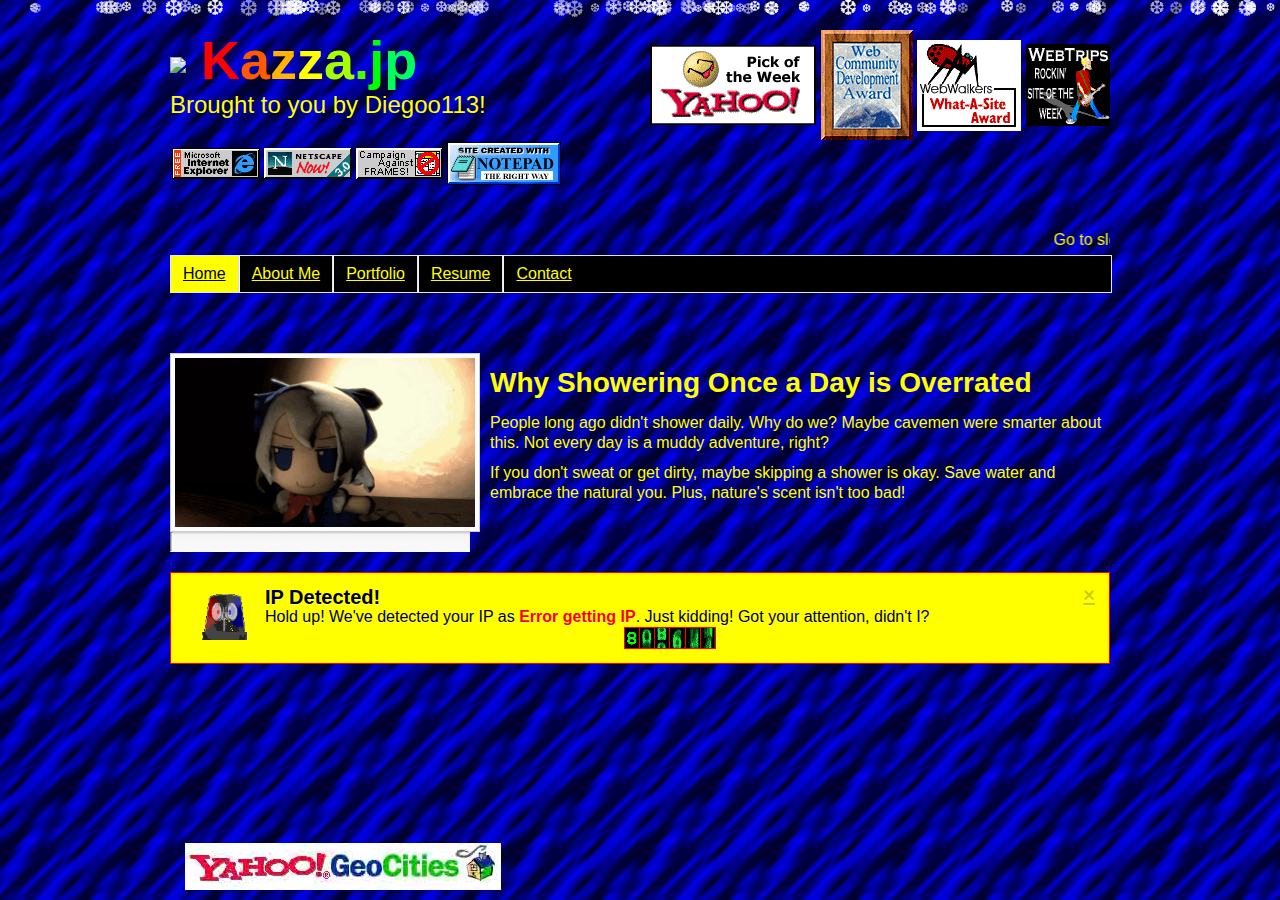
==== index.html @ 2aab731e "added top padding" ====
<!DOCTYPE html>
<html lang="en">

<head>
    <title>Landpage for Kazza</title>
    <link href="css/bootstrap.min.css" rel="stylesheet">
    <link rel="stylesheet" href="css/bootswatch.css">
    <link rel="stylesheet" href="css/bootstrap.css">
</head>

<body id="top" data-spy="scroll" data-target=".subnav" data-offset="80">
<div class="container" style="padding-top:30px;">
<header class="jumbotron subhead" id="overview">
  <div class="row">
    <div class="span6">
      <h1><img src="img/test/7upspot.gif">&nbsp;<font color="#FF0000">K</font><font color="#FF5A00">a</font><font color="#FFB400">z</font><font color="#FFff00">z</font><font color="#A5ff00">a</font><font color="#4Bff00">.</font><font color="#00ff00">j</font><font color="#00ff5A">p</font></h1>
      <p class="lead">Brought to you by Diegoo113!</p>
      <table cellpadding="2" cellspacing="2">
        <tbody><tr>
          <td>
            <img src="img/test/ie_logo.gif">
          </td>
          <td>
            <img src="img/test/ns_logo.gif">
          </td>
          <td>
            <img src="img/test/noframes.gif">
          </td>
          <td>
            <img src="img/test/notepad.gif">
          </td>
        </tr>
      </tbody></table>
    </div>
    <div class="span6">
      <center>
        <img src="img/test/yahooweek.gif">
        <img src="img/test/community.gif">
        <img src="img/test/wabwalk.gif">
        <img src="img/test/webtrips.gif">
      </center>
    </div>
  </div>
  <marquee>Go to sleep, go to sleep, go to sleep...</marquee>
  <div class="subnav">
    <ul class="nav nav-pills">
      <li class="active"><a href="#home">Home</a></li>
      <li><a href="#about">About Me</a></li>
      <li><a href="#portfolio">Portfolio</a></li>
      <li><a href="#resume">Resume</a></li>
      <li><a href="#contact">Contact</a></li>
    </ul>
</div>
</header>

    <div class="container">
    <div class="row">


        <div class="span4">

            <img src="img/cirno-cirno-fumo.gif" alt="Cirno GIF" class="img-polaroid" style="max-width: 100%; height: auto;">

            
            <div class="progress progress-info progress-striped mt-5">
                <div class="bar" style="width: 1%;"></div>
            </div>
        </div>


<div class="span8">
    <h3>Why Showering Once a Day is Overrated</h3>
    <p>People long ago didn't shower daily. Why do we? Maybe cavemen were smarter about this. Not every day is a muddy adventure, right?</p>
    <p>If you don't sweat or get dirty, maybe skipping a shower is okay. Save water and embrace the natural you. Plus, nature's scent isn't too bad!</p>
</div>



    </div>


<script>
    function updateProgressBar() {
        let progressBar = document.querySelector('.progress .bar');
        let increment = Math.random() * 5 + 1;
       


    <script>
    function updateProgressBar() {
        let progressBar = document.querySelector('.progress .bar');
        let increment = Math.random() * 5 + 1;
        let currentWidth = parseFloat(progressBar.style.width);
        
        if (currentWidth > 80 && Math.random() > 0.5) {
            progressBar.style.width = Math.random() * 50 + '%';
        } else {
            let newWidth = currentWidth + increment;
            
            if (newWidth > 90) {
                progressBar.style.width = '85%';
            } else {
                progressBar.style.width = newWidth + '%';
            }
        
        }
        
        setTimeout(updateProgressBar, 1000);
    }

    updateProgressBar();
</script>
    



    <div class="alert alert-block">
    <a class="close">×</a>
    <img class="pull-left" style="margin-top: -8px" src="img/drudgesiren.gif" width="80">
    <h4 class="alert-heading">IP Detected!</h4>
   <p id="ipAlert">Hold up! We've detected your IP as <span style="color:red; font-weight:bold;" id="userIP">loading...</span>. Just kidding! Got your attention, didn't I?</p>


    <script>
    fetch('https://api.ipify.org?format=json')
    .then(response => response.json())
    .then(data => {
        document.getElementById('userIP').textContent = data.ip;
    })
    .catch(error => {
        document.getElementById('userIP').textContent = "Error getting IP";
    });
</script>
	   
<style>
    .footer {
        position: absolute;
        bottom: 0;
        width: 100%;
    }
</style>
 <footer class="footer">
				<p class="pull-left" style="margin-top: -14px"><img src="img/test/geocities.jpg"></p>
			</footer>
    <center><img src="img/test/counter2.gif"></center>
</div>

    </div>
    </div>
    <script src="js/snoweffect.js"></script>
   
</body>
    
</html>
---- css/bootswatch.css ----
section {
	margin-top: 60px;
	padding-top: 100px;
}

/* index */

.tooltip-inner {
	max-width: 500px;
}

.hero-unit h1,
.hero-unit p {
	margin-bottom: 15px;
}

#footer {
	margin-bottom: 20px;
}

#footer .links a {
	margin-right: 10px;
}

@media (max-width: 767px) {

	section {
		padding-top: 20px;
	}
}

@media (min-width: 768px) and (max-width: 979px) {

	section {
		padding-top: 20px;
	}
}

/* preview */

.subhead {
	padding-bottom: 0;
	margin-bottom: 9px;
}

.subhead h1 {
	font-size: 54px;
}

.subhead > div:first-child {
	min-height: 200px;
}

@media (min-width: 980px) {

	.preview {
		padding-top: 100px;
	}
}

/* subnav */
 
.subnav {
	margin-bottom: 60px;
	width: 100%;
	height: 36px;
	background-color: black; /* Old browsers */
	color: white;
	border: 1px solid #e5e5e5;
}
 
.subnav .nav {
	margin-bottom: 0;
}
 
.subnav .nav > li > a {
	margin: 0;
	padding-top:    11px;
	padding-bottom: 11px;
	border-left: 1px solid #f5f5f5;
	border-right: 1px solid #e5e5e5;
	-webkit-border-radius: 0;
	-moz-border-radius: 0;
	border-radius: 0;
	color: yellow;
}
 
.subnav .nav > li.active > a,
.subnav .nav > li > a:hover {
	padding-left: 13px;
	background: yellow;
	color: black;
	border-right-color: #ddd;
	border-left: 0;
}
 
.subnav .nav > .active > a .caret,
.subnav .nav > .active > a:hover .caret {
	border-top-color: #777;
}
 
.subnav .nav > li:first-child > a,
.subnav .nav > li:first-child > a:hover {
	border-left: 0;
	padding-left: 12px;
	-webkit-border-radius: 4px 0 0 4px;
	-moz-border-radius: 4px 0 0 4px;
	border-radius: 4px 0 0 4px;
}
 
.subnav .nav > li:last-child > a {
	border-right: 0;
}
 
.subnav .dropdown-menu {
	-webkit-border-radius: 0 0 4px 4px;
	-moz-border-radius: 0 0 4px 4px;
	border-radius: 0 0 4px 4px;
}
 
@media (max-width: 767px) {
 
	.subnav {
		position: static;
		top: auto;
		z-index: auto;
		width: auto;
		height: auto;
		background: #fff; /* whole background property since we use a background-image for gradient */
		-webkit-box-shadow: none;
		-moz-box-shadow: none;
		box-shadow: none;
	}
 
	.subnav .nav > li {
		float: none;
	}
 
	.subnav .nav > li > a {
		border: 0;
	}
 
	.subnav .nav > li + li > a {
		border-top: 1px solid #e5e5e5;
	}
 
	.subnav .nav > li:first-child > a,
	.subnav .nav > li:first-child > a:hover {
		-webkit-border-radius: 4px 4px 0 0;
		-moz-border-radius: 4px 4px 0 0;
		border-radius: 4px 4px 0 0;
	}
}
 
@media (min-width: 980px) {
  
	.subnav-fixed {
		position: fixed;
		top: 40px;
		left: 0;
		right: 0;
		z-index: 1020; /* 10 less than .navbar-fixed to prevent any overlap */
		border-color: #d5d5d5;
		border-width: 0 0 1px; /* drop the border on the fixed edges */
		-webkit-border-radius: 0;
		-moz-border-radius: 0;
		border-radius: 0;
		-webkit-box-shadow: inset 0 1px 0 #fff, 0 1px 5px rgba(0,0,0,.1);
		-moz-box-shadow: inset 0 1px 0 #fff, 0 1px 5px rgba(0,0,0,.1);
		box-shadow: inset 0 1px 0 #fff, 0 1px 5px rgba(0,0,0,.1);
		filter: progid:DXImageTransform.Microsoft.gradient(enabled=false); /* IE6-9 */
	}
  
	.subnav-fixed .nav {
		width: 938px;
		margin: 0 auto;
		padding: 0 1px;
	}
  
	.subnav .nav > li:first-child > a,
	.subnav .nav > li:first-child > a:hover {
		-webkit-border-radius: 0;
		-moz-border-radius: 0;
		border-radius: 0;
	}
}
 
@media (min-width: 1210px) {
 
	.subnav-fixed .nav {
		width: 1168px; /* 2px less to account for left/right borders being removed when in fixed mode */
	}
}
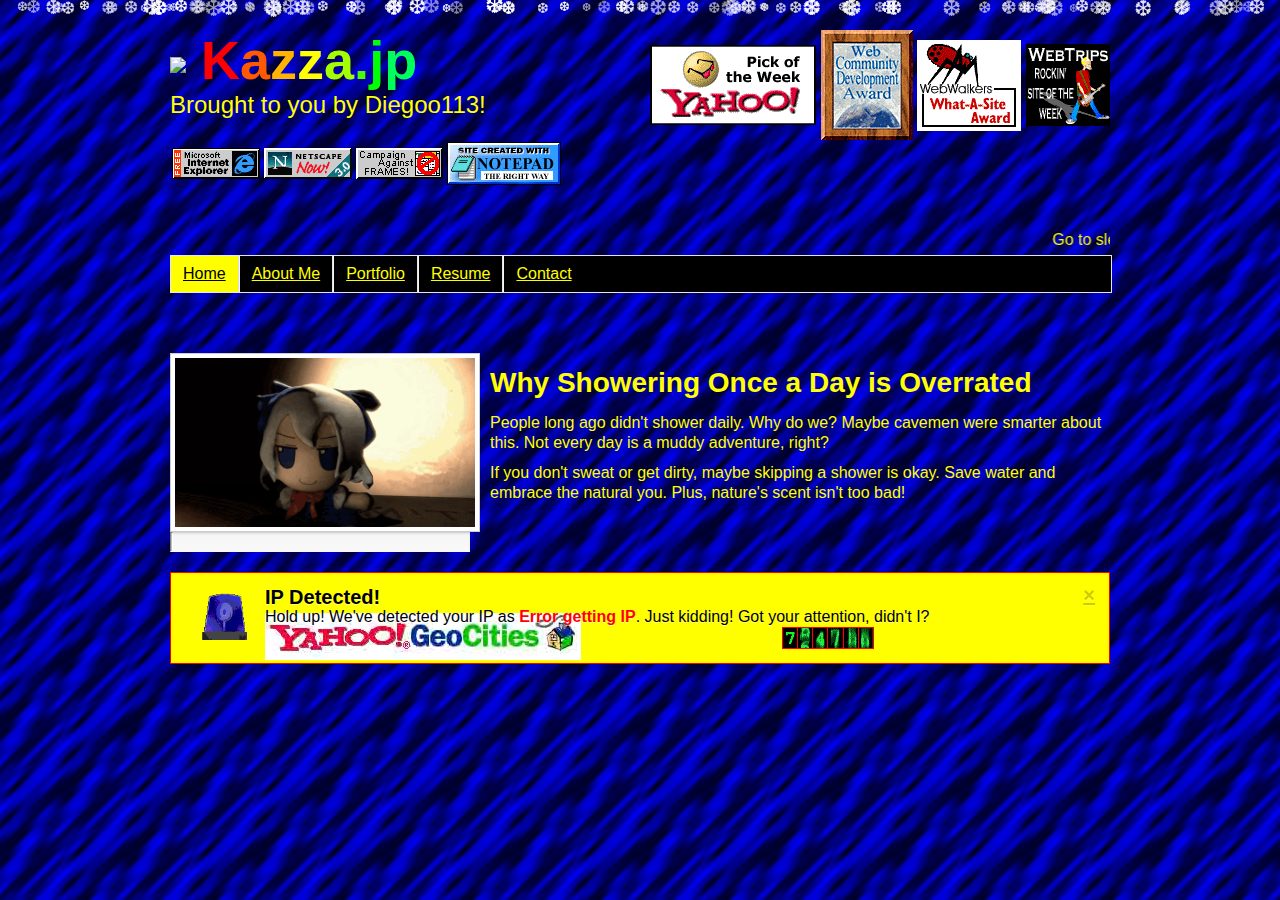
==== commit 91544156: "removed footer css" ====
--- a/index.html
+++ b/index.html
@@ -131,14 +131,7 @@
         document.getElementById('userIP').textContent = "Error getting IP";
     });
 </script>
-	   
-<style>
-    .footer {
-        position: absolute;
-        bottom: 0;
-        width: 100%;
-    }
-</style>
+
  <footer class="footer">
 				<p class="pull-left" style="margin-top: -14px"><img src="img/test/geocities.jpg"></p>
 			</footer>
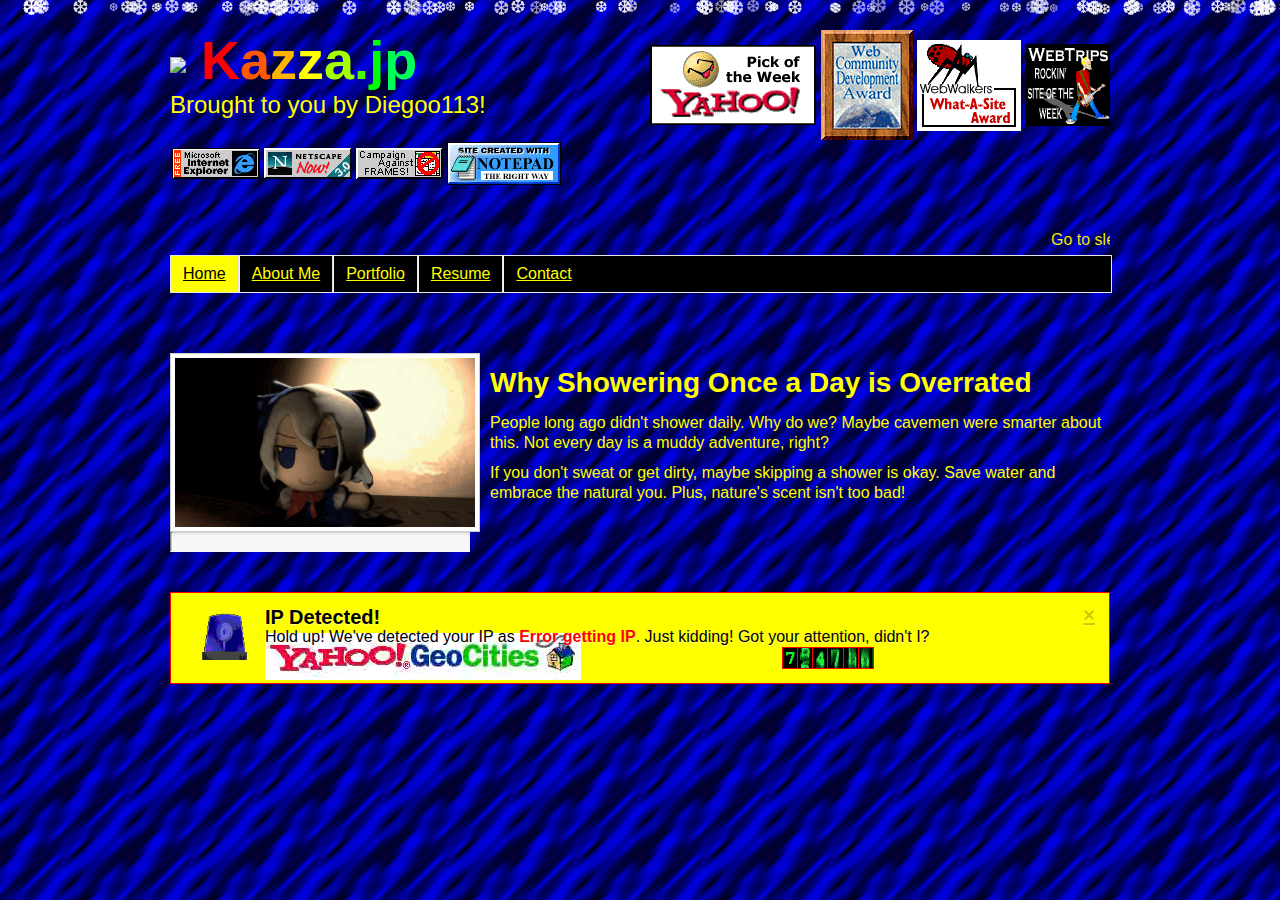
==== commit 6d1d1f51: "Added a BR as style replacement for footer" ====
--- a/index.html
+++ b/index.html
@@ -112,7 +112,7 @@
 </script>
     
 
-
+<br>
 
     <div class="alert alert-block">
     <a class="close">×</a>
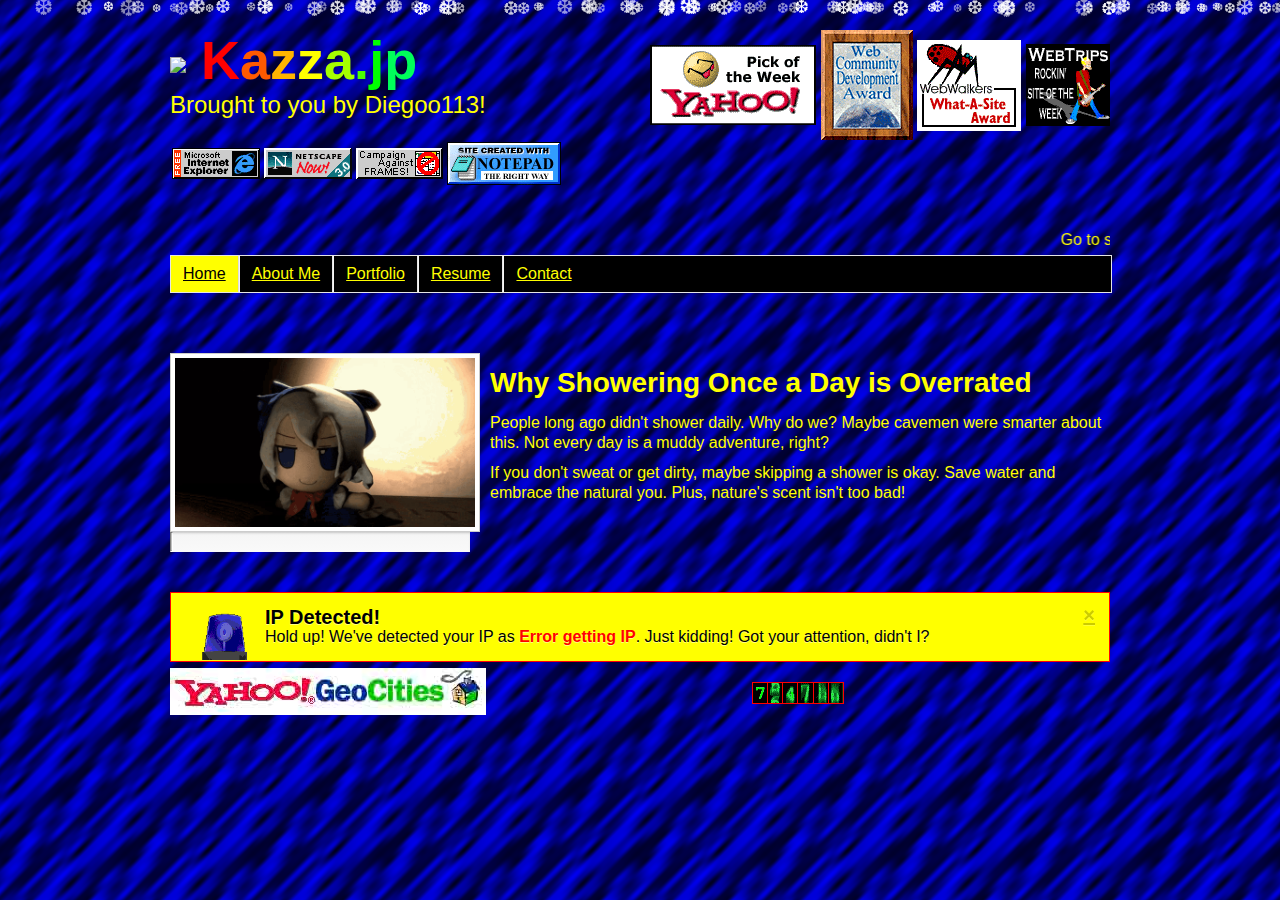
==== commit d4438fb9: "Missed a div tag" ====
--- a/index.html
+++ b/index.html
@@ -131,7 +131,7 @@
         document.getElementById('userIP').textContent = "Error getting IP";
     });
 </script>
-
+    </div>
  <footer class="footer">
 				<p class="pull-left" style="margin-top: -14px"><img src="img/test/geocities.jpg"></p>
 			</footer>
@@ -139,7 +139,6 @@
 </div>
 
     </div>
-    </div>
     <script src="js/snoweffect.js"></script>
    
 </body>
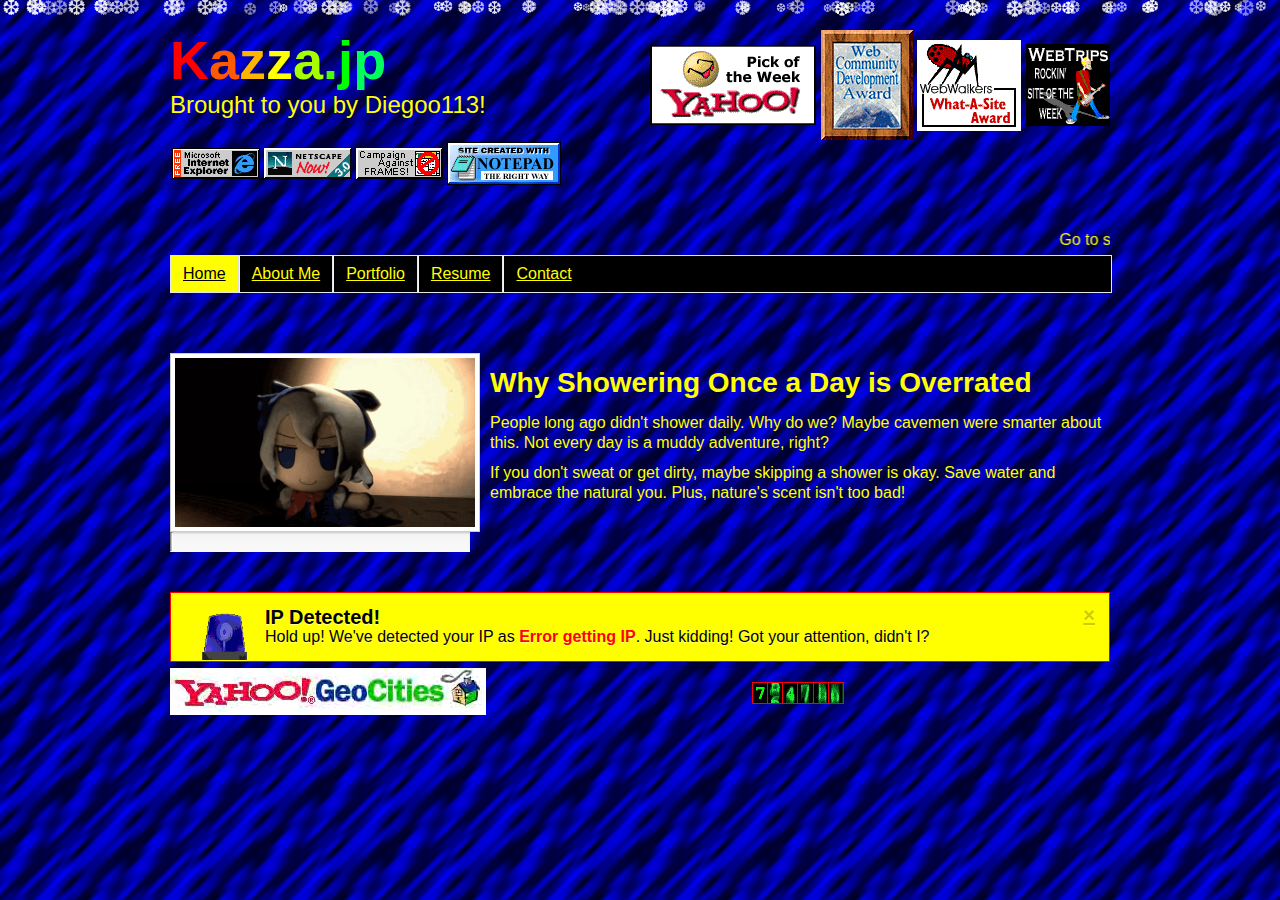
==== commit d221b206: "Fix broken img" ====
--- a/index.html
+++ b/index.html
@@ -2,7 +2,7 @@
 <html lang="en">
 
 <head>
-    <title>Landpage for Kazza</title>
+    <title>Kazza.jp</title>
     <link href="css/bootstrap.min.css" rel="stylesheet">
     <link rel="stylesheet" href="css/bootswatch.css">
     <link rel="stylesheet" href="css/bootstrap.css">
@@ -13,7 +13,7 @@
 <header class="jumbotron subhead" id="overview">
   <div class="row">
     <div class="span6">
-      <h1><img src="img/test/7upspot.gif">&nbsp;<font color="#FF0000">K</font><font color="#FF5A00">a</font><font color="#FFB400">z</font><font color="#FFff00">z</font><font color="#A5ff00">a</font><font color="#4Bff00">.</font><font color="#00ff00">j</font><font color="#00ff5A">p</font></h1>
+      <h1><font color="#FF0000">K</font><font color="#FF5A00">a</font><font color="#FFB400">z</font><font color="#FFff00">z</font><font color="#A5ff00">a</font><font color="#4Bff00">.</font><font color="#00ff00">j</font><font color="#00ff5A">p</font></h1>
       <p class="lead">Brought to you by Diegoo113!</p>
       <table cellpadding="2" cellspacing="2">
         <tbody><tr>
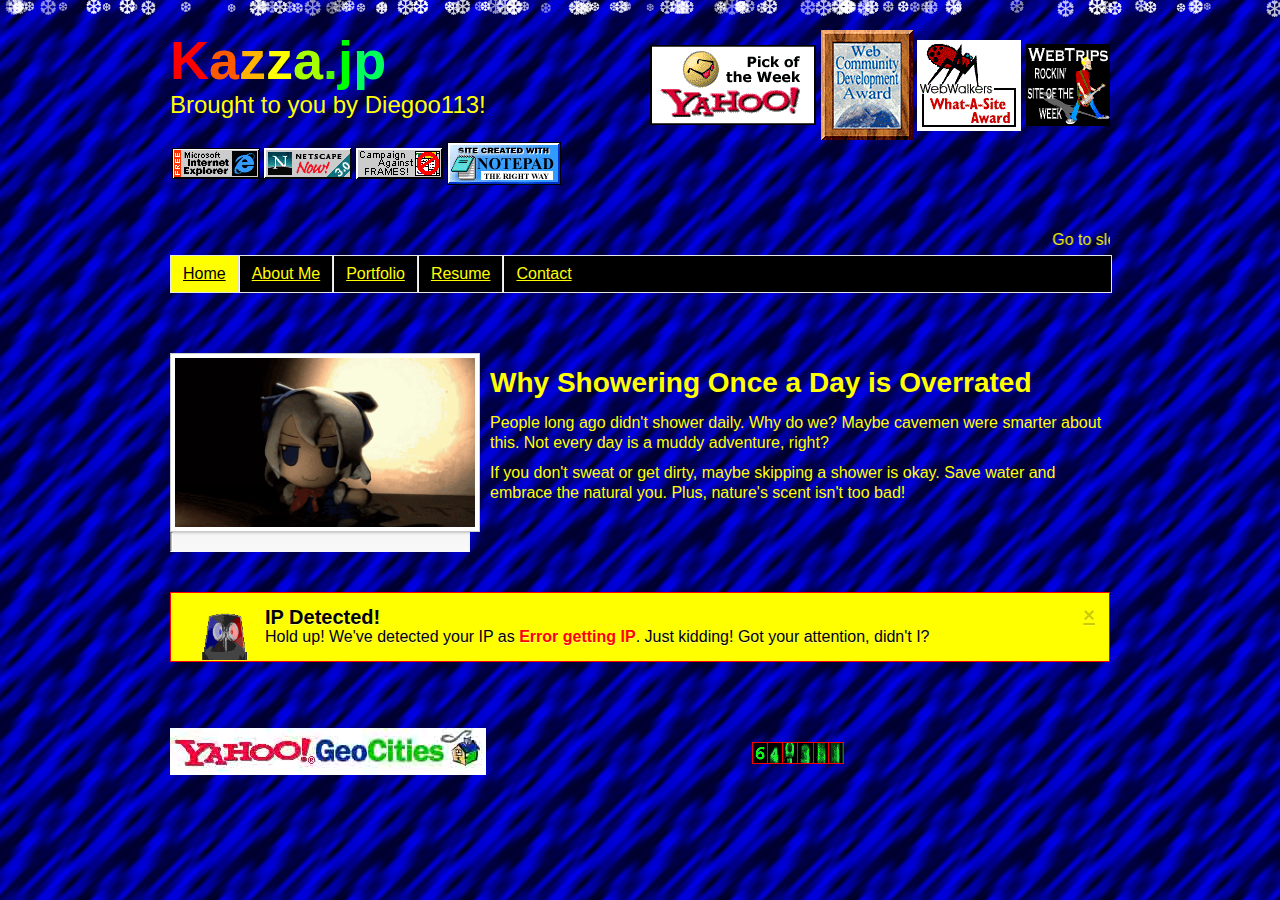
==== commit 2c02c776: "Added hello kitty cursor" ====
--- a/index.html
+++ b/index.html
@@ -1,5 +1,5 @@
 <!DOCTYPE html>
-<html lang="en">
+<html lang="en" >
 
 <head>
     <title>Kazza.jp</title>
@@ -8,7 +8,8 @@
     <link rel="stylesheet" href="css/bootstrap.css">
 </head>
 
-<body id="top" data-spy="scroll" data-target=".subnav" data-offset="80">
+<body id="top" data-spy="scroll" data-target=".subnav" data-offset="80" style="cursor: url('[data-uri]...[rest of your base64 data]...'), default;
+">
 <div class="container" style="padding-top:30px;">
 <header class="jumbotron subhead" id="overview">
   <div class="row">
@@ -132,6 +133,8 @@
     });
 </script>
     </div>
+
+	    <br><br><br>
  <footer class="footer">
 				<p class="pull-left" style="margin-top: -14px"><img src="img/test/geocities.jpg"></p>
 			</footer>
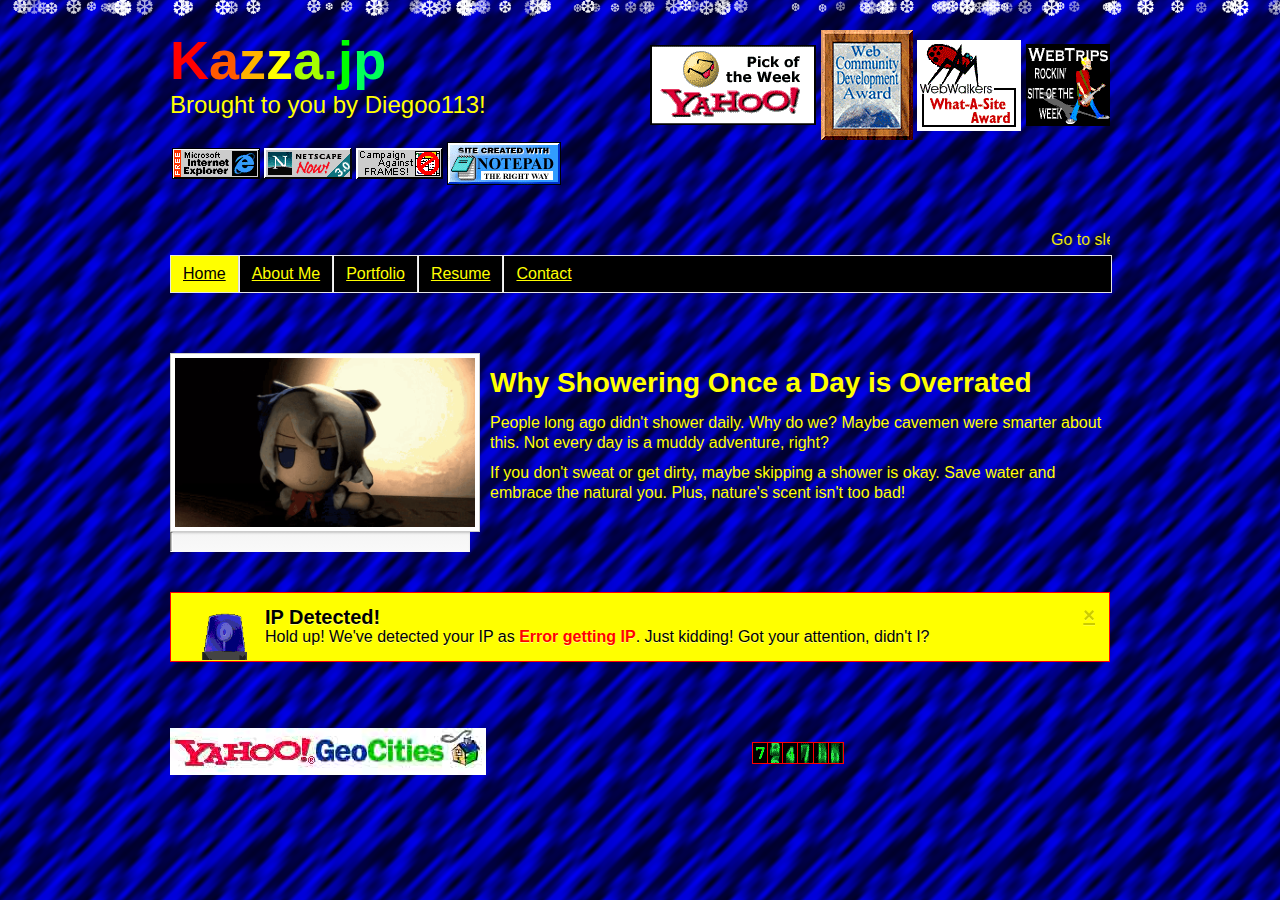
==== commit 31e2424a: "Fixed broken link" ====
--- a/index.html
+++ b/index.html
@@ -8,7 +8,7 @@
     <link rel="stylesheet" href="css/bootstrap.css">
 </head>
 
-<body id="top" data-spy="scroll" data-target=".subnav" data-offset="80" style="cursor: url('[data-uri]...[rest of your base64 data]...'), default;
+<body id="top" data-spy="scroll" data-target=".subnav" data-offset="80" style="cursor: url('[data-uri]'), default;
 ">
 <div class="container" style="padding-top:30px;">
 <header class="jumbotron subhead" id="overview">
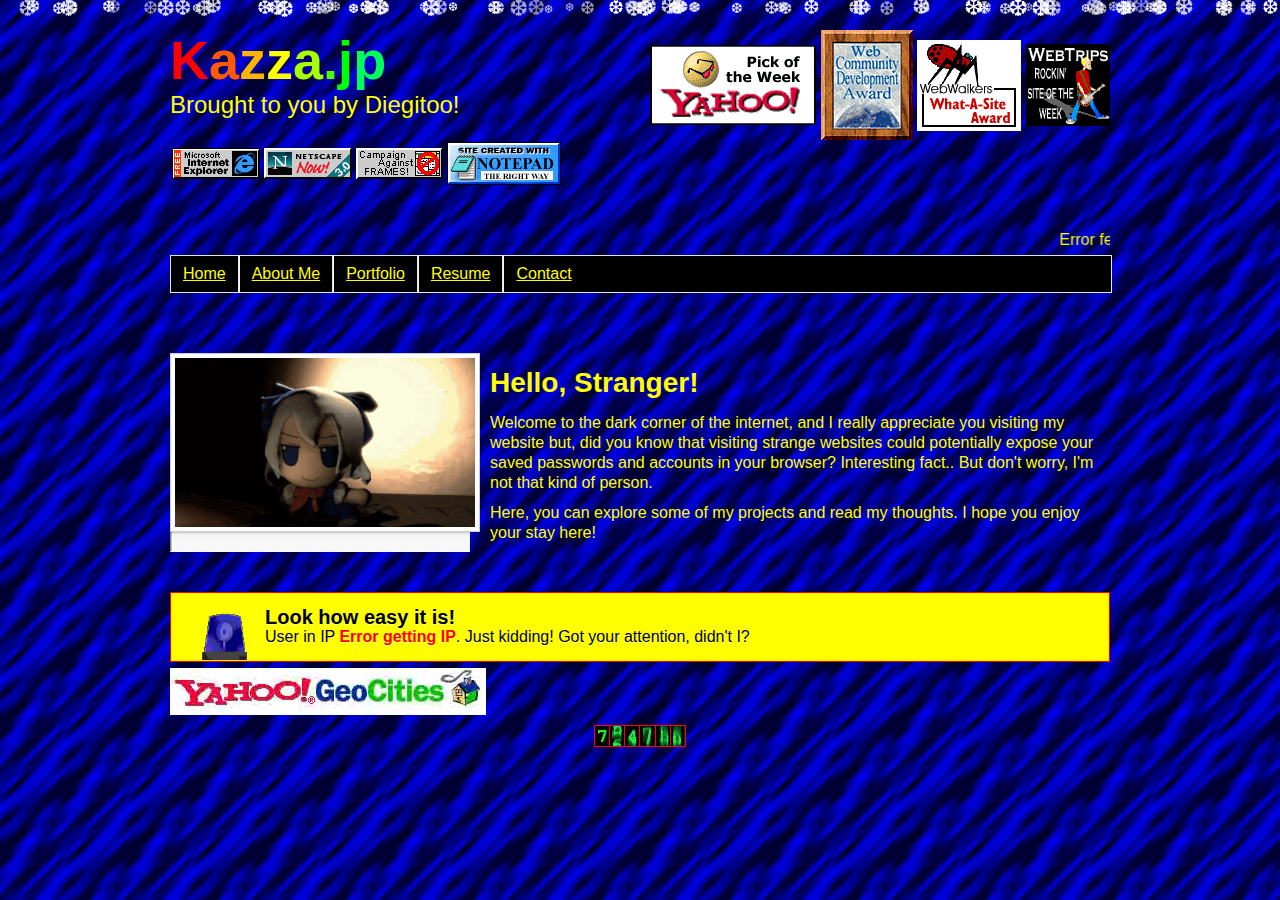
==== commit 30ad6c14: "CAdded more info, and updated to a more modular look" ====
--- a/index.html
+++ b/index.html
@@ -1,11 +1,20 @@
 <!DOCTYPE html>
-<html lang="en" >
-
+<html lang="en">
 <head>
+    <meta charset="UTF-8">
+    <meta name="viewport" content="width=device-width, initial-scale=1.0">
     <title>Kazza.jp</title>
     <link href="css/bootstrap.min.css" rel="stylesheet">
     <link rel="stylesheet" href="css/bootswatch.css">
     <link rel="stylesheet" href="css/bootstrap.css">
+    <style>
+      iframe {
+          width: 100%;
+          height: auto;
+          border: none;
+          overflow: hidden;
+      }
+  </style>  
 </head>
 
 <body id="top" data-spy="scroll" data-target=".subnav" data-offset="80" style="cursor: url('[data-uri]'), default;
@@ -15,7 +24,7 @@
   <div class="row">
     <div class="span6">
       <h1><font color="#FF0000">K</font><font color="#FF5A00">a</font><font color="#FFB400">z</font><font color="#FFff00">z</font><font color="#A5ff00">a</font><font color="#4Bff00">.</font><font color="#00ff00">j</font><font color="#00ff5A">p</font></h1>
-      <p class="lead">Brought to you by Diegoo113!</p>
+      <p class="lead">Brought to you by Diegitoo!</p>
       <table cellpadding="2" cellspacing="2">
         <tbody><tr>
           <td>
@@ -42,108 +51,122 @@
       </center>
     </div>
   </div>
-  <marquee>Go to sleep, go to sleep, go to sleep...</marquee>
-  <div class="subnav">
+  <marquee id="newsMarquee">Loading...</marquee>
+  <nav class="subnav">
     <ul class="nav nav-pills">
-      <li class="active"><a href="#home">Home</a></li>
-      <li><a href="#about">About Me</a></li>
-      <li><a href="#portfolio">Portfolio</a></li>
-      <li><a href="#resume">Resume</a></li>
-      <li><a href="#contact">Contact</a></li>
+        <li><a href="#" data-section="/sections/home/home.html">Home</a></li>
+        <li><a href="#" data-section="/sections/about/about.html">About Me</a></li>
+        <li><a href="#" data-section="/sections/portfolio/portfolio.html">Portfolio</a></li>
+        <li><a href="#" data-section="/sections/resume/resume.html">Resume</a></li>
+        <li><a href="#" data-section="/sections/contact/contact.html">Contact</a></li>
     </ul>
+</nav>
+</header>
 </div>
-</header>
 
-    <div class="container">
-    <div class="row">
+<script>
+    function adjustIframeHeight() {
+        const iframe = document.querySelector("iframe");
+        iframe.style.height = iframe.contentWindow.document.body.scrollHeight + "px";
+    }
+
+    document.querySelector("iframe").addEventListener("load", adjustIframeHeight);
+</script>
+
+<script>
+  document.addEventListener("DOMContentLoaded", function () {
+      const marquee = document.getElementById("newsMarquee");
+  
+      // Wikipedia API URL for searching "security breach"
+      const API_URL = "https://en.wikipedia.org/w/api.php?action=query&format=json&origin=*&list=search&srsearch=security%20breach%20early%202000s";
+  
+      fetch(API_URL)
+          .then(response => response.json())
+          .then(data => {
+              // Get a random result from the search results
+              const searchResults = data.query.search;
+              if (searchResults.length > 0) {
+                  const randomIndex = Math.floor(Math.random() * searchResults.length);
+                  const randomArticle = searchResults[randomIndex];
+  
+                  // Set the marquee text to the article snippet
+                  marquee.innerHTML = `
+                      <a href="https://en.wikipedia.org/wiki/${encodeURIComponent(randomArticle.title)}" target="_blank">
+                          ${randomArticle.title}: ${randomArticle.snippet.replace(/<\/?[^>]+(>|$)/g, "")}
+                      </a>
+                  `;
+              } else {
+                  marquee.textContent = "No relevant articles found.";
+              }
+          })
+          .catch(error => {
+              console.error("Error fetching data:", error);
+              marquee.textContent = "Error fetching news. Please try again later.";
+          });
+  });
+  </script>
+  
 
 
-        <div class="span4">
+<main class="container">
+  <div id="content"></div>
 
-            <img src="img/cirno-cirno-fumo.gif" alt="Cirno GIF" class="img-polaroid" style="max-width: 100%; height: auto;">
+  <div class="alert alert-block">
+    <img class="pull-left" style="margin-top: -8px" src="img/drudgesiren.gif" width="80">
+    <h4 class="alert-heading">Look how easy it is!</h4>
+    <p id="ipAlert">User in IP <span style="color:red; font-weight:bold;" id="userIP">loading...</span>. Just kidding! Got your attention, didn't I?</p>
+  </div>
 
-            
-            <div class="progress progress-info progress-striped mt-5">
-                <div class="bar" style="width: 1%;"></div>
-            </div>
-        </div>
-
-
-<div class="span8">
-    <h3>Why Showering Once a Day is Overrated</h3>
-    <p>People long ago didn't shower daily. Why do we? Maybe cavemen were smarter about this. Not every day is a muddy adventure, right?</p>
-    <p>If you don't sweat or get dirty, maybe skipping a shower is okay. Save water and embrace the natural you. Plus, nature's scent isn't too bad!</p>
-</div>
+</main>
 
 
 
-    </div>
+<script>
+  fetch('https://api.ipify.org?format=json')
+  .then(response => response.json())
+  .then(data => {
+      document.getElementById('userIP').textContent = data.ip;
+  })
+  .catch(error => {
+      document.getElementById('userIP').textContent = "Error getting IP";
+  });
+</script>
 
-
-<script>
-    function updateProgressBar() {
-        let progressBar = document.querySelector('.progress .bar');
-        let increment = Math.random() * 5 + 1;
-       
-
-
-    <script>
-    function updateProgressBar() {
-        let progressBar = document.querySelector('.progress .bar');
-        let increment = Math.random() * 5 + 1;
-        let currentWidth = parseFloat(progressBar.style.width);
-        
-        if (currentWidth > 80 && Math.random() > 0.5) {
-            progressBar.style.width = Math.random() * 50 + '%';
-        } else {
-            let newWidth = currentWidth + increment;
-            
-            if (newWidth > 90) {
-                progressBar.style.width = '85%';
-            } else {
-                progressBar.style.width = newWidth + '%';
-            }
-        
-        }
-        
-        setTimeout(updateProgressBar, 1000);
-    }
-
-    updateProgressBar();
-</script>
-    
-
-<br>
-
-    <div class="alert alert-block">
-    <a class="close">×</a>
-    <img class="pull-left" style="margin-top: -8px" src="img/drudgesiren.gif" width="80">
-    <h4 class="alert-heading">IP Detected!</h4>
-   <p id="ipAlert">Hold up! We've detected your IP as <span style="color:red; font-weight:bold;" id="userIP">loading...</span>. Just kidding! Got your attention, didn't I?</p>
-
-
-    <script>
-    fetch('https://api.ipify.org?format=json')
-    .then(response => response.json())
-    .then(data => {
-        document.getElementById('userIP').textContent = data.ip;
-    })
-    .catch(error => {
-        document.getElementById('userIP').textContent = "Error getting IP";
-    });
-</script>
-    </div>
-
-	    <br><br><br>
- <footer class="footer">
-				<p class="pull-left" style="margin-top: -14px"><img src="img/test/geocities.jpg"></p>
-			</footer>
-    <center><img src="img/test/counter2.gif"></center>
+<footer class="footer container">
+      <p class="pull-left" style="margin-top: -14px"><img src="img/test/geocities.jpg"></p>
+    </footer>
+  <center><img src="img/test/counter2.gif"></center>
 </div>
 
     </div>
     <script src="js/snoweffect.js"></script>
+    <script>
+      document.addEventListener("DOMContentLoaded", function () {
+          const contentDiv = document.getElementById("content");
+
+          async function loadContent(url) {
+              try {
+                  const response = await fetch(url);
+                  if (!response.ok) throw new Error(`Failed to load ${url}`);
+                  const content = await response.text();
+                  contentDiv.innerHTML = content;
+              } catch (error) {
+                  contentDiv.innerHTML = `<p>Error loading content: ${error.message}</p>`;
+              }
+          }
+
+          document.querySelectorAll('a[data-section]').forEach(link => {
+              link.addEventListener("click", function (event) {
+                  event.preventDefault();
+                  const sectionUrl = this.getAttribute("data-section");
+                  loadContent(sectionUrl);
+              });
+          });
+
+          loadContent("/sections/home/home.html");
+      });
+  </script>
    
 </body>
     
-</html>
+</html>